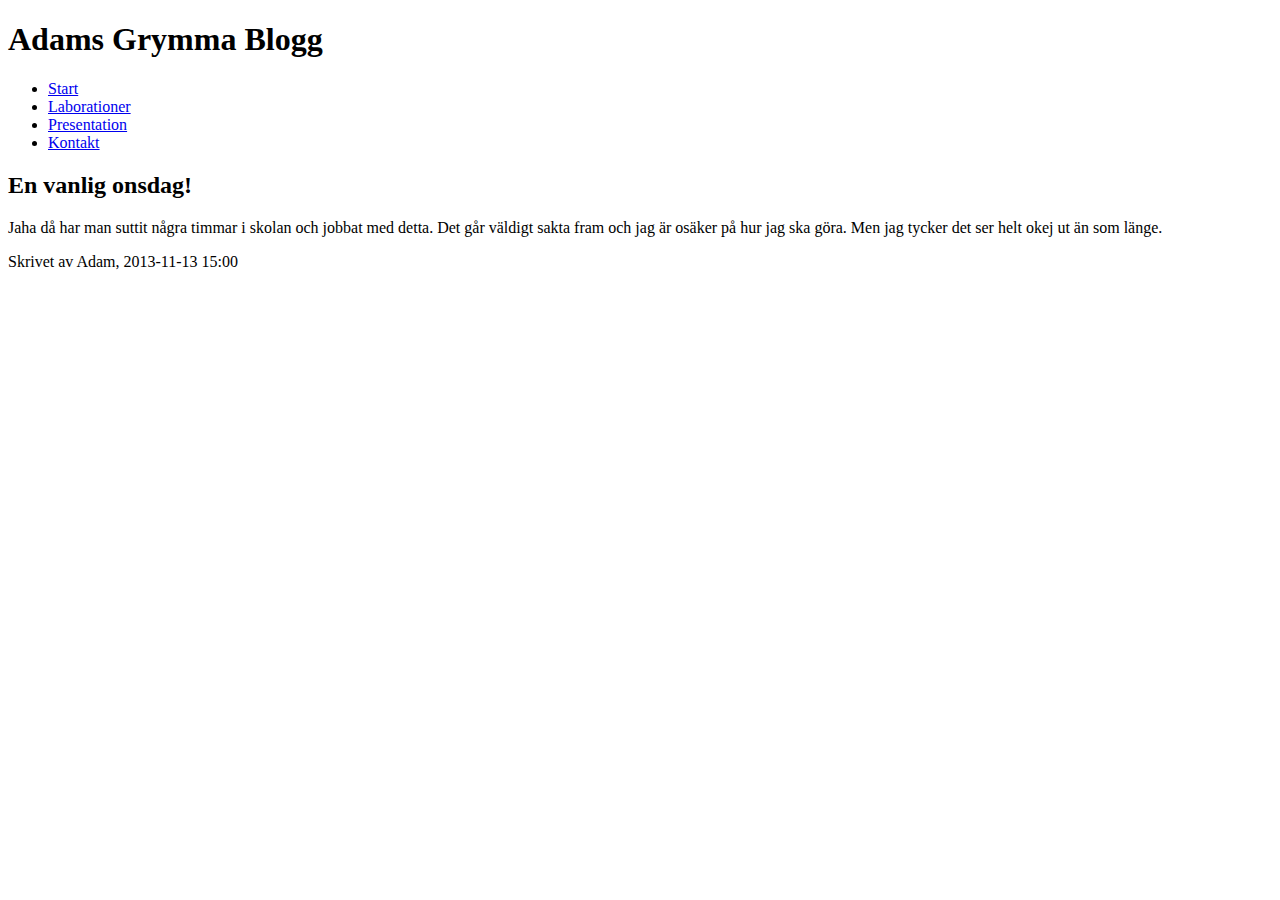
==== index.html @ 039e7baa "Rename Index.html to index.html" ====
<!doctype html>
<html lang="sv">
	<head>
    	<meta charset="utf-8"/>
        <title> Adams grymma blogg </title>
	</head>
    <body>
    	<div id="header">
        	<h1> Adams Grymma Blogg </h1>
		</div>
         <div id="meny">
                    <ul>
                        <li><a href="index.html">Start</a></li>
                        <li><a href="Pages/laborationer.html">Laborationer</a></li>
                        <li><a href="Pages/presentation.html">Presentation</a></li>
                        <li><a href="Pages/kontakt.html">Kontakt</a></li>
                    </ul>
			</div>
        <div id="content">
        	<div id="parts">
            	<div id="post1">
                    <h2> En vanlig onsdag! </h2>
                    <p> Jaha då har man suttit några timmar i skolan och jobbat med detta. Det går väldigt sakta fram och jag är osäker på hur jag ska göra. Men jag tycker det ser helt okej ut än som länge. </p>
                    <p> Skrivet av Adam, 2013-11-13 15:00</p>
				</div>
			</div>
		</div>
    </body>
</html>
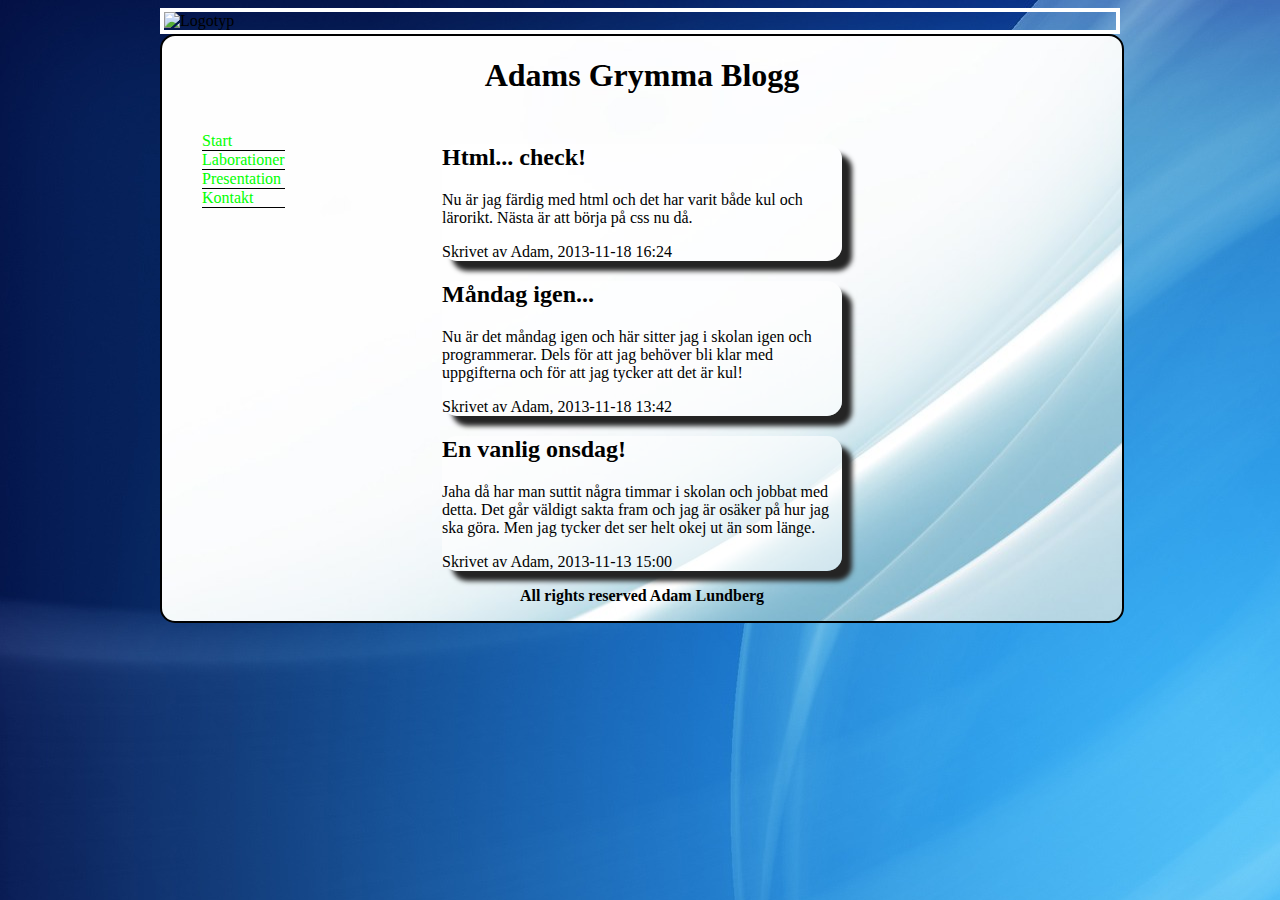
==== commit b1c3732a: "Lite på uppgift 2.3/.4.5.6 Fixat kontakt" ====
--- a/index.html
+++ b/index.html
@@ -3,27 +3,48 @@
 	<head>
     	<meta charset="utf-8"/>
         <title> Adams grymma blogg </title>
+        <link rel="stylesheet" href="css/style.css"/>
 	</head>
     <body>
-    	<div id="header">
-        	<h1> Adams Grymma Blogg </h1>
-		</div>
-         <div id="meny">
-                    <ul>
-                        <li><a href="index.html">Start</a></li>
-                        <li><a href="Pages/laborationer.html">Laborationer</a></li>
-                        <li><a href="Pages/presentation.html">Presentation</a></li>
-                        <li><a href="Pages/kontakt.html">Kontakt</a></li>
-                    </ul>
+         <div id="logo">
+                <img src="pics/logo.png" alt="Logotyp" class="logga" />
+            </div>
+    	<div id="container">
+			<div id="header">
+                <h1> Adams Grymma Blogg </h1>
 			</div>
-        <div id="content">
-        	<div id="parts">
-            	<div id="post1">
-                    <h2> En vanlig onsdag! </h2>
-                    <p> Jaha då har man suttit några timmar i skolan och jobbat med detta. Det går väldigt sakta fram och jag är osäker på hur jag ska göra. Men jag tycker det ser helt okej ut än som länge. </p>
-                    <p> Skrivet av Adam, 2013-11-13 15:00</p>
+            <div id="menycontainer">
+            	<div class="menu">
+					<ul id="meny">
+						<li class="active"><a href="index.html">Start</a></li>
+						<li><a href="pages/laborationer.html">Laborationer</a></li>
+						<li><a href="pages/presentation.html">Presentation</a></li>
+						<li><a href="pages/kontakt.html">Kontakt</a></li>
+					</ul>
 				</div>
 			</div>
+            <div id="content">
+                <div id="parts">
+                    <div class="post">
+                        <h2> Html... check!</h2>
+                        <p> Nu är jag färdig med html och det har varit både kul och lärorikt. Nästa är att börja på css nu då.</p>
+                        <p>Skrivet av Adam, 2013-11-18 16:24</p>
+                    </div>
+                    <div class="post">
+                        <h2> Måndag igen...</h2>
+                        <p> Nu är det måndag igen och här sitter jag i skolan igen och programmerar. Dels för att jag behöver bli klar med uppgifterna och för att jag tycker att det är kul! </p>
+                        <p> Skrivet av Adam, 2013-11-18 13:42</p>
+                    </div>
+                    <div class="post">
+                        <h2> En vanlig onsdag! </h2>
+                        <p> Jaha då har man suttit några timmar i skolan och jobbat med detta. Det går väldigt sakta fram och jag är osäker på hur jag ska göra. Men jag tycker det ser helt okej ut än som länge. </p>
+                        <p> Skrivet av Adam, 2013-11-13 15:00</p>
+                    </div>
+                </div>
+            </div>
+            <div id="footer">
+            	<p> All rights reserved Adam Lundberg <p>
+            </div>
 		</div>
     </body>
 </html>
--- a/css/style.css
+++ b/css/style.css
@@ -0,0 +1,91 @@
+html {
+	background-image:url('pics/bakgrund.jpg');
+}
+
+#meny {
+	float: left;
+	list-style: none;
+	border:: 1px solid black;
+	border-bottom: none;
+	width: 160;		
+}
+
+#meny li {
+	border-bottom: 1px solid black;
+}
+
+#meny a {
+	text-decoration: none;
+	color: #00FF00;
+}
+body {
+	width: 960px;
+	margin-left: auto;
+	margin-right: auto;
+}
+
+#container {
+	width: 960px;
+	margin-left: auto;
+	margin-right: auto;
+	border-radius: 15px;
+	background-image:url('pics/ljudgrund.jpg');
+	background-repeat:no-repeat;
+	background-attachment:fixed;
+	background-position:center; 
+	border: 2px solid black;
+	
+}
+
+
+/* Titel*/
+#header {
+	width: 100%;
+	
+}
+/* inlägg div-block */	
+
+#parts {
+	width: 400px;
+	margin-left: auto;
+	margin-right: auto;
+	margin-top: 50px;
+	background-color: rgba(255,255,255, 0);
+}
+
+/* Inlägg */
+.post {
+	box-shadow: 10px 10px 5px #242424;
+	border: 2px #808080;
+	border-radius: 15px;
+	background-color: white;
+	background-color: rgba(255,255,255, 0.6);	
+}
+
+#form {
+	margin-left: 160px;
+}
+
+h1 {
+	text-align: center;
+}
+
+#content {
+	margin-left: auto;
+	margin-right: auto;
+	
+}
+
+#footer {
+	text-align: center;
+	font-weight: bold;
+}
+
+IMG.logga {
+    display: block;
+    margin-left: auto;
+    margin-right: auto; 
+	border: 4px solid white;
+}
+
+
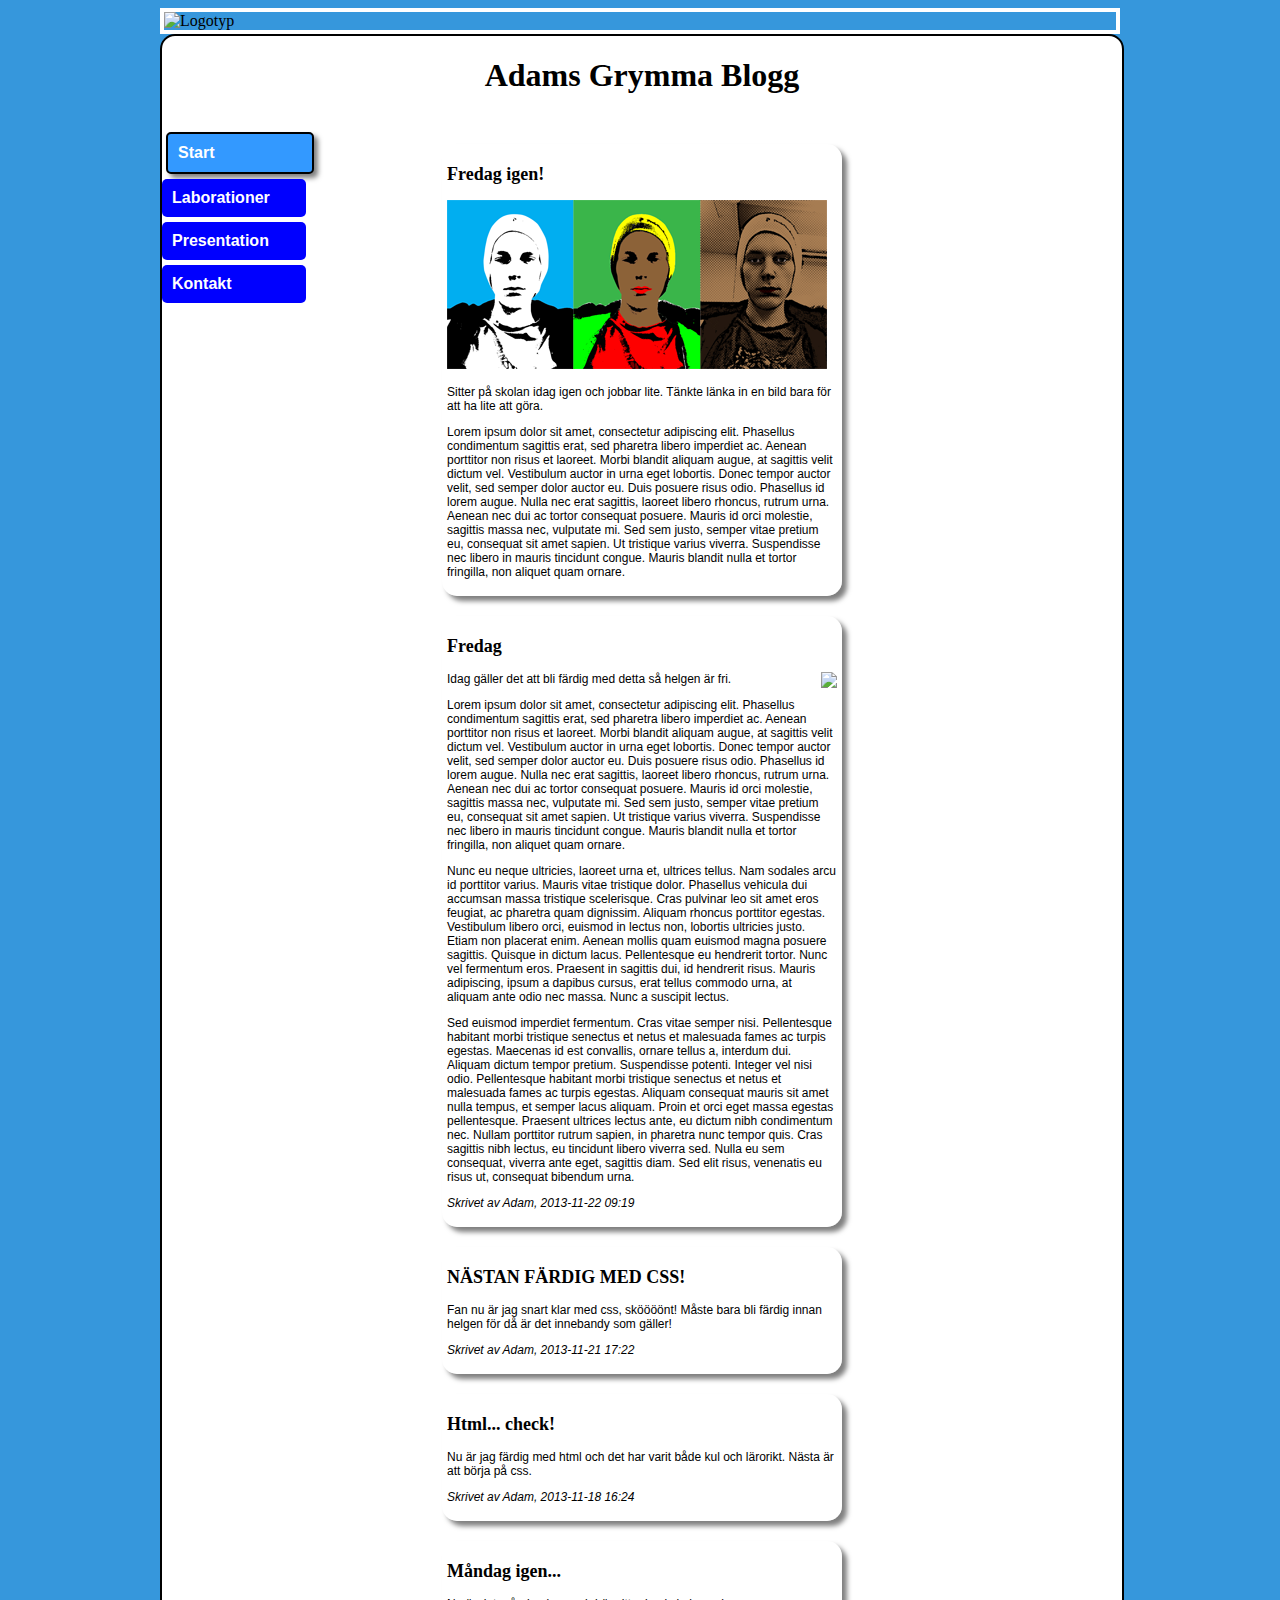
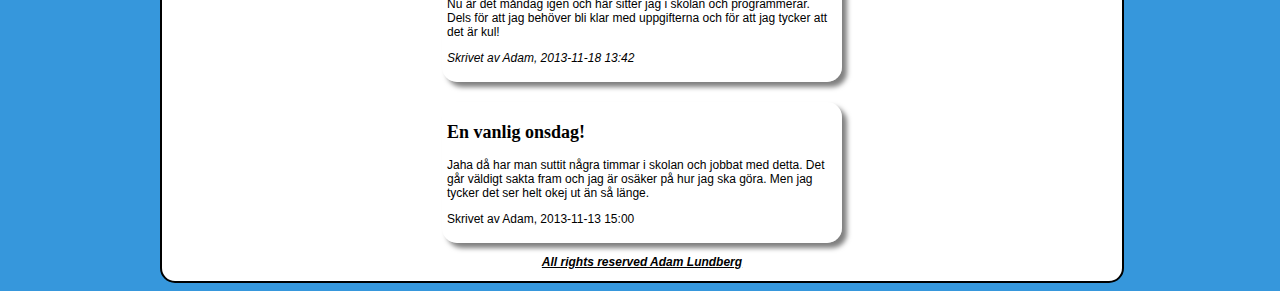
==== commit a27a54ed: "Gjort en nytt inlägg bara" ====
--- a/index.html
+++ b/index.html
@@ -4,6 +4,7 @@
     	<meta charset="utf-8"/>
         <title> Adams grymma blogg </title>
         <link rel="stylesheet" href="css/style.css"/>
+        <link rel="stylesheet" href="css/printstyle.css" media="print" />
 	</head>
     <body>
          <div id="logo">
@@ -16,29 +17,51 @@
             <div id="menycontainer">
             	<div class="menu">
 					<ul id="meny">
-						<li class="active"><a href="index.html">Start</a></li>
-						<li><a href="pages/laborationer.html">Laborationer</a></li>
-						<li><a href="pages/presentation.html">Presentation</a></li>
-						<li><a href="pages/kontakt.html">Kontakt</a></li>
+						<li class="active"><a id="home" href="index.html">Start</a></li>
+						<li><a id="laboration" href="pages/laborationer.html">Laborationer</a></li>
+						<li><a id="presentationen" href="pages/presentation.html">Presentation</a></li>
+						<li><a id="contact" href="pages/kontakt.html">Kontakt</a></li>
 					</ul>
 				</div>
 			</div>
             <div id="content">
                 <div id="parts">
+                	<div class="post">
+                    	<h2> Fredag igen!</h2>
+                        <img src="pics/jaag.png" alt="En popart bild på mig i tre olika versioner">
+                        <p> Sitter på skolan idag igen och jobbar lite. Tänkte länka in en bild bara för att ha lite att göra.</p>
+                         <p>Lorem ipsum dolor sit amet, consectetur adipiscing elit. Phasellus condimentum sagittis erat, sed pharetra libero imperdiet ac. Aenean porttitor non risus et laoreet. Morbi blandit aliquam augue, at sagittis velit dictum vel. Vestibulum auctor in urna eget lobortis. Donec tempor auctor velit, sed semper dolor auctor eu. Duis posuere risus odio. Phasellus id lorem augue. Nulla nec erat sagittis, laoreet libero rhoncus, rutrum urna. Aenean nec dui ac tortor consequat posuere. Mauris id orci molestie, sagittis massa nec, vulputate mi. Sed sem justo, semper vitae pretium eu, consequat sit amet sapien. Ut tristique varius viverra. Suspendisse nec libero in mauris tincidunt congue. Mauris blandit nulla et tortor fringilla, non aliquet quam ornare.</p>
+                    </div>
+                	<div class="post">
+						<h2> Fredag </h2>
+                        <img src="pics/kostym.jpg" class="right">
+						<p> Idag gäller det att bli färdig med detta så helgen är fri.</p> 
+                        <p>Lorem ipsum dolor sit amet, consectetur adipiscing elit. Phasellus condimentum sagittis erat, sed pharetra libero imperdiet ac. Aenean porttitor non risus et laoreet. Morbi blandit aliquam augue, at sagittis velit dictum vel. Vestibulum auctor in urna eget lobortis. Donec tempor auctor velit, sed semper dolor auctor eu. Duis posuere risus odio. Phasellus id lorem augue. Nulla nec erat sagittis, laoreet libero rhoncus, rutrum urna. Aenean nec dui ac tortor consequat posuere. Mauris id orci molestie, sagittis massa nec, vulputate mi. Sed sem justo, semper vitae pretium eu, consequat sit amet sapien. Ut tristique varius viverra. Suspendisse nec libero in mauris tincidunt congue. Mauris blandit nulla et tortor fringilla, non aliquet quam ornare.</p>
+
+<p>Nunc eu neque ultricies, laoreet urna et, ultrices tellus. Nam sodales arcu id porttitor varius. Mauris vitae tristique dolor. Phasellus vehicula dui accumsan massa tristique scelerisque. Cras pulvinar leo sit amet eros feugiat, ac pharetra quam dignissim. Aliquam rhoncus porttitor egestas. Vestibulum libero orci, euismod in lectus non, lobortis ultricies justo. Etiam non placerat enim. Aenean mollis quam euismod magna posuere sagittis. Quisque in dictum lacus. Pellentesque eu hendrerit tortor. Nunc vel fermentum eros. Praesent in sagittis dui, id hendrerit risus. Mauris adipiscing, ipsum a dapibus cursus, erat tellus commodo urna, at aliquam ante odio nec massa. Nunc a suscipit lectus.</p>
+
+<p>Sed euismod imperdiet fermentum. Cras vitae semper nisi. Pellentesque habitant morbi tristique senectus et netus et malesuada fames ac turpis egestas. Maecenas id est convallis, ornare tellus a, interdum dui. Aliquam dictum tempor pretium. Suspendisse potenti. Integer vel nisi odio. Pellentesque habitant morbi tristique senectus et netus et malesuada fames ac turpis egestas. Aliquam consequat mauris sit amet nulla tempus, et semper lacus aliquam. Proin et orci eget massa egestas pellentesque. Praesent ultrices lectus ante, eu dictum nibh condimentum nec. Nullam porttitor rutrum sapien, in pharetra nunc tempor quis. Cras sagittis nibh lectus, eu tincidunt libero viverra sed. Nulla eu sem consequat, viverra ante eget, sagittis diam. Sed elit risus, venenatis eu risus ut, consequat bibendum urna. </p>
+						<p class="time"> Skrivet av Adam, 2013-11-22 09:19 </p>
+					</div>
+					<div class="post">
+						<h2> NÄSTAN FÄRDIG MED CSS! </h2>
+						<p> Fan nu är jag snart klar med css, sköööönt! Måste bara bli färdig innan helgen för då är det innebandy som gäller! </p>
+						<p class="time"> Skrivet av Adam, 2013-11-21 17:22 </p>
+					</div>
                     <div class="post">
                         <h2> Html... check!</h2>
-                        <p> Nu är jag färdig med html och det har varit både kul och lärorikt. Nästa är att börja på css nu då.</p>
-                        <p>Skrivet av Adam, 2013-11-18 16:24</p>
+                        <p> Nu är jag färdig med html och det har varit både kul och lärorikt. Nästa är att börja på css.</p>
+                        <p class="time">Skrivet av Adam, 2013-11-18 16:24</p>
                     </div>
                     <div class="post">
                         <h2> Måndag igen...</h2>
-                        <p> Nu är det måndag igen och här sitter jag i skolan igen och programmerar. Dels för att jag behöver bli klar med uppgifterna och för att jag tycker att det är kul! </p>
-                        <p> Skrivet av Adam, 2013-11-18 13:42</p>
+                        <p> Nu är det måndag igen och här sitter jag i skolan och programmerar. Dels för att jag behöver bli klar med uppgifterna och för att jag tycker att det är kul! </p>
+                        <p class="time"> Skrivet av Adam, 2013-11-18 13:42</p>
                     </div>
                     <div class="post">
                         <h2> En vanlig onsdag! </h2>
-                        <p> Jaha då har man suttit några timmar i skolan och jobbat med detta. Det går väldigt sakta fram och jag är osäker på hur jag ska göra. Men jag tycker det ser helt okej ut än som länge. </p>
-                        <p> Skrivet av Adam, 2013-11-13 15:00</p>
+                        <p> Jaha då har man suttit några timmar i skolan och jobbat med detta. Det går väldigt sakta fram och jag är osäker på hur jag ska göra. Men jag tycker det ser helt okej ut än så länge. </p>
+                        <p class"time"> Skrivet av Adam, 2013-11-13 15:00</p>
                     </div>
                 </div>
             </div>
--- a/css/style.css
+++ b/css/style.css
@@ -1,23 +1,83 @@
+
 html {
-	background-image:url('pics/bakgrund.jpg');
+	background-color: #3697DC;
+	background-image:url('pics/brushed_alu_dark.png');
+	background-attachment:fixed;
 }
 
+#menycontainer {
+	width: 160px;
+	float: left;
+	margin-left: -40px;
+	
+}
 #meny {
-	float: left;
 	list-style: none;
-	border:: 1px solid black;
-	border-bottom: none;
-	width: 160;		
+
 }
 
-#meny li {
-	border-bottom: 1px solid black;
-}
 
 #meny a {
 	text-decoration: none;
-	color: #00FF00;
+	background-color:#0000FF;
+	color: #FFFFFF;
+	font-family: Arial, Helvetica, sans-serif;
+	font-weight: bold;
+	display: block;
+	padding: 10px; 
+	width: 124px;
+	margin: 5px 0;
+	border-radius: 5px;
+	background-image: url('pics/sprite.png');
+	background-repeat:no-repeat;
+
+
+
 }
+
+#home {
+	background-position: 120px -40px;
+}
+
+#home:hover {
+	background-position: 120px 8px;
+}
+
+
+#laboration {
+	background-position: 120px -135px;
+}
+
+#laboration:hover {
+	background-position: 120px -87px;
+}
+
+#presentationen {
+	background-position: 120px -230px;
+}
+
+#presentationen:hover {
+	background-position: 120px -182px;
+}
+
+#contact {
+	background-position: 120px -330px;
+}
+
+#contact:hover {
+	background-position: 120px -282px;
+}
+#meny a:hover {
+	background-color: #3399FF;
+}
+
+#meny .active a{
+	border: 2px solid black;
+	background-color: #3399FF;
+	margin-left: 4px;
+	box-shadow: 4px 4px 5px rgba(0,0,0, 0.5);
+	
+}	
 body {
 	width: 960px;
 	margin-left: auto;
@@ -29,10 +89,8 @@
 	margin-left: auto;
 	margin-right: auto;
 	border-radius: 15px;
-	background-image:url('pics/ljudgrund.jpg');
-	background-repeat:no-repeat;
-	background-attachment:fixed;
-	background-position:center; 
+	background-image:url('pics/grunge_wall.png');
+	background-color: white;
 	border: 2px solid black;
 	
 }
@@ -55,11 +113,14 @@
 
 /* Inlägg */
 .post {
-	box-shadow: 10px 10px 5px #242424;
-	border: 2px #808080;
+	box-shadow: 5px 5px 5px rgba(0,0,0, 0.5);
+	border: 20px black;
 	border-radius: 15px;
 	background-color: white;
-	background-color: rgba(255,255,255, 0.6);	
+	background-color: rgba(255,255,255, 0.5);
+	padding: 5px;	
+	margin-top: 20px;
+	font-size: 12px;
 }
 
 #form {
@@ -72,13 +133,16 @@
 
 #content {
 	margin-left: auto;
-	margin-right: auto;
-	
+	margin-right: auto;	
 }
 
 #footer {
+	clear: both;
 	text-align: center;
 	font-weight: bold;
+	text-decoration: underline;
+	font-size: 12px;
+	font-style: italic;
 }
 
 IMG.logga {
@@ -88,4 +152,15 @@
 	border: 4px solid white;
 }
 
+.time {
+	font-style:italic
+}
 
+.right {
+	float: right;
+	padding: 0 0 5px 5px;
+}
+
+p {
+	font-family: Arial, Helvetica, sans-serif;
+}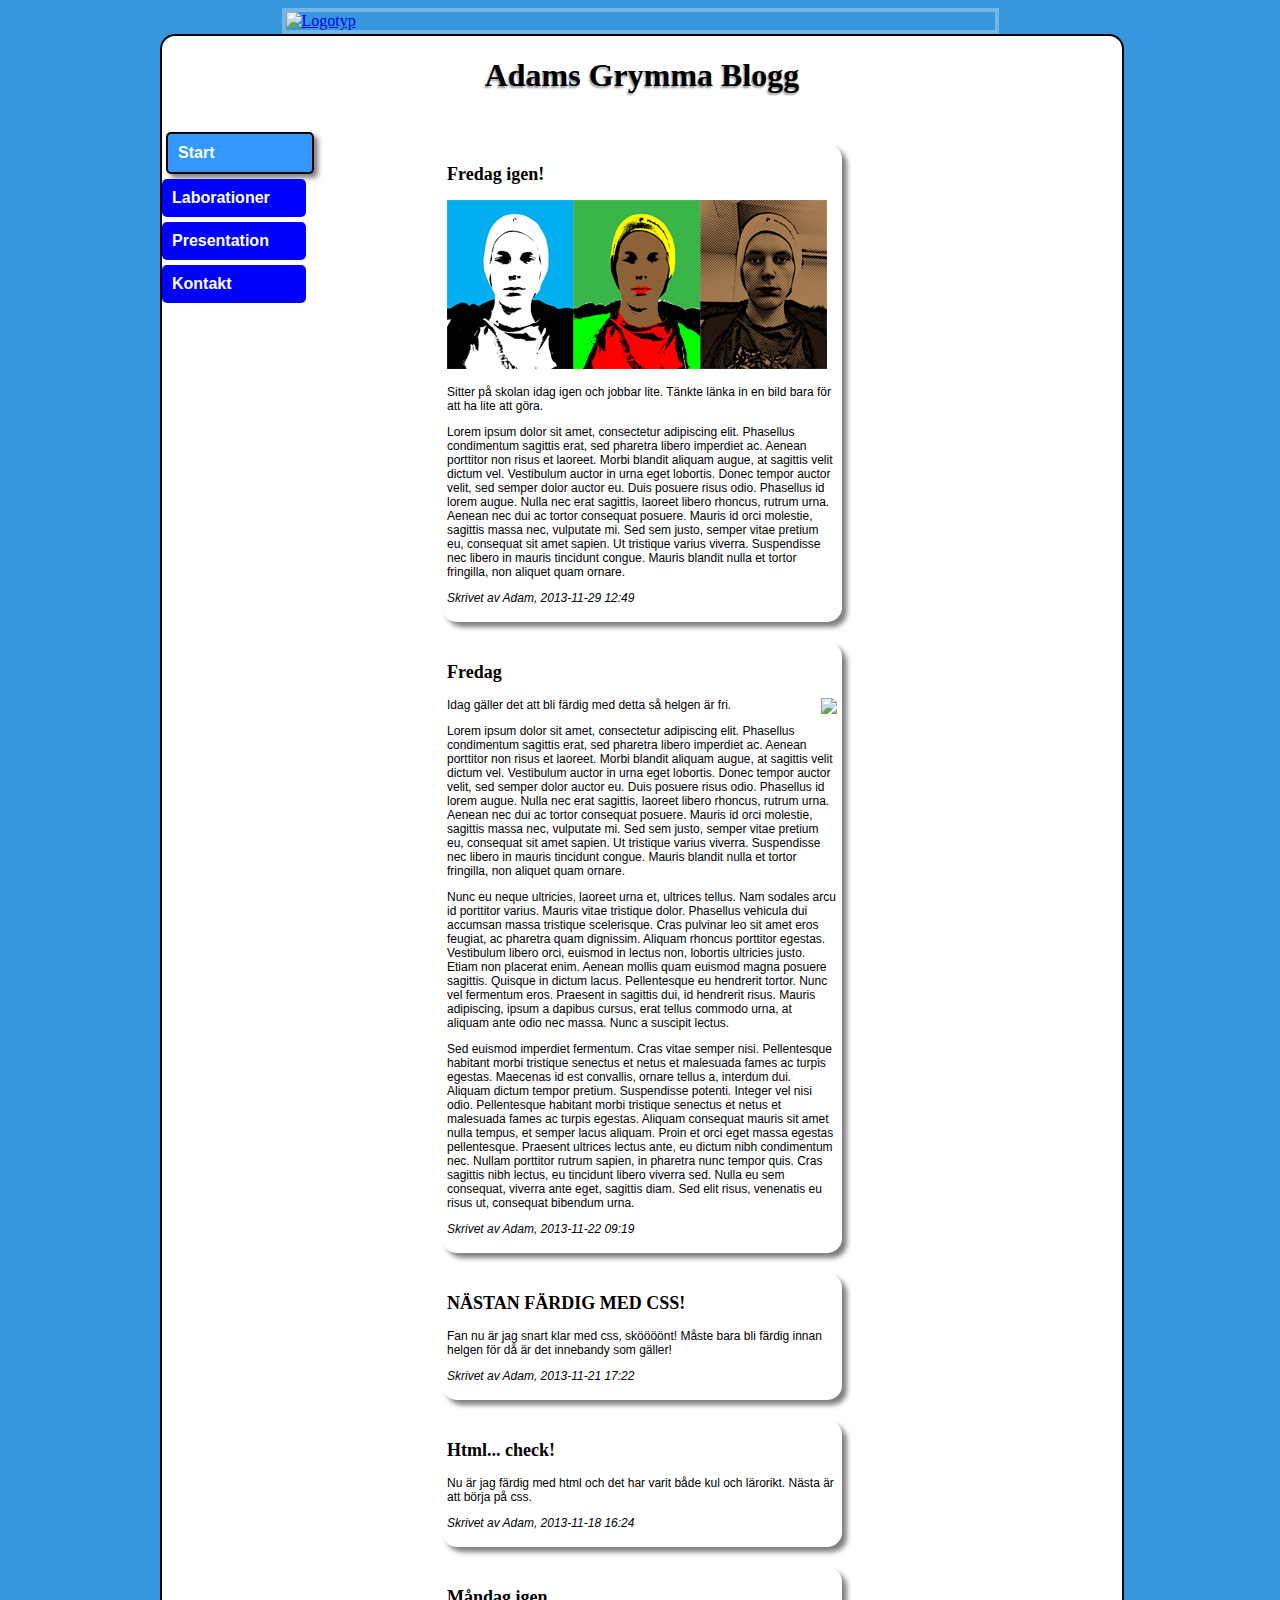
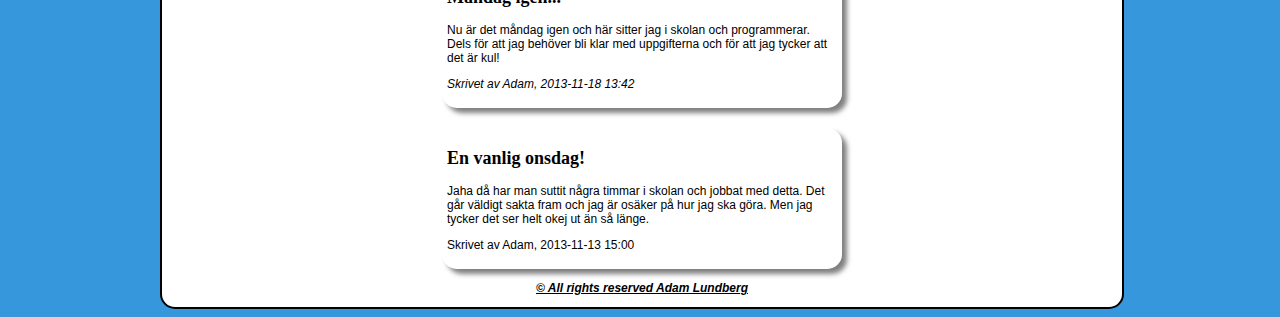
==== commit 5c4914b9: "Gjort lite olika ändringar bla logotypen länkar nu till startsidan, lite skuggning på huvudrubrikern" ====
--- a/index.html
+++ b/index.html
@@ -5,10 +5,11 @@
         <title> Adams grymma blogg </title>
         <link rel="stylesheet" href="css/style.css"/>
         <link rel="stylesheet" href="css/printstyle.css" media="print" />
+        <link rel="icon" type="image/png" href="pics/a.png">
 	</head>
     <body>
          <div id="logo">
-                <img src="pics/logo.png" alt="Logotyp" class="logga" />
+                <a href="index.html"><img src="pics/logo.png" alt="Logotyp" class="logga" /></a>
             </div>
     	<div id="container">
 			<div id="header">
@@ -28,9 +29,10 @@
                 <div id="parts">
                 	<div class="post">
                     	<h2> Fredag igen!</h2>
-                        <img src="pics/jaag.png" alt="En popart bild på mig i tre olika versioner">
+                        <img src="pics/jaag.png" alt="En popart bild på mig i tre olika versioner" id="popart">
                         <p> Sitter på skolan idag igen och jobbar lite. Tänkte länka in en bild bara för att ha lite att göra.</p>
                          <p>Lorem ipsum dolor sit amet, consectetur adipiscing elit. Phasellus condimentum sagittis erat, sed pharetra libero imperdiet ac. Aenean porttitor non risus et laoreet. Morbi blandit aliquam augue, at sagittis velit dictum vel. Vestibulum auctor in urna eget lobortis. Donec tempor auctor velit, sed semper dolor auctor eu. Duis posuere risus odio. Phasellus id lorem augue. Nulla nec erat sagittis, laoreet libero rhoncus, rutrum urna. Aenean nec dui ac tortor consequat posuere. Mauris id orci molestie, sagittis massa nec, vulputate mi. Sed sem justo, semper vitae pretium eu, consequat sit amet sapien. Ut tristique varius viverra. Suspendisse nec libero in mauris tincidunt congue. Mauris blandit nulla et tortor fringilla, non aliquet quam ornare.</p>
+                         <p class="time"> Skrivet av Adam, 2013-11-29 12:49 </p>
                     </div>
                 	<div class="post">
 						<h2> Fredag </h2>
@@ -66,7 +68,7 @@
                 </div>
             </div>
             <div id="footer">
-            	<p> All rights reserved Adam Lundberg <p>
+            	<p>&copy; All rights reserved Adam Lundberg <p>
             </div>
 		</div>
     </body>
--- a/css/style.css
+++ b/css/style.css
@@ -3,6 +3,10 @@
 	background-color: #3697DC;
 	background-image:url('pics/brushed_alu_dark.png');
 	background-attachment:fixed;
+}
+
+#popart:hover {
+	filter: grayscale(0%)
 }
 
 #menycontainer {
@@ -13,7 +17,6 @@
 }
 #meny {
 	list-style: none;
-
 }
 
 
@@ -30,8 +33,6 @@
 	border-radius: 5px;
 	background-image: url('pics/sprite.png');
 	background-repeat:no-repeat;
-
-
 
 }
 
@@ -69,6 +70,7 @@
 }
 #meny a:hover {
 	background-color: #3399FF;
+	 transition: all .5s linear 0;
 }
 
 #meny .active a{
@@ -76,8 +78,13 @@
 	background-color: #3399FF;
 	margin-left: 4px;
 	box-shadow: 4px 4px 5px rgba(0,0,0, 0.5);
-	
-}	
+	transition: none;	
+}
+
+#home .active a {
+	background-position: 120px 8px;
+}
+		
 body {
 	width: 960px;
 	margin-left: auto;
@@ -99,7 +106,7 @@
 /* Titel*/
 #header {
 	width: 100%;
-	
+	text-shadow: -1px 2px 2px #999;
 }
 /* inlägg div-block */	
 
@@ -145,11 +152,15 @@
 	font-style: italic;
 }
 
+#logo {
+	width: 717px;
+	margin: auto;
+}
 IMG.logga {
     display: block;
     margin-left: auto;
     margin-right: auto; 
-	border: 4px solid white;
+	border: 4px solid rgba(255,255,255, 0.3);
 }
 
 .time {
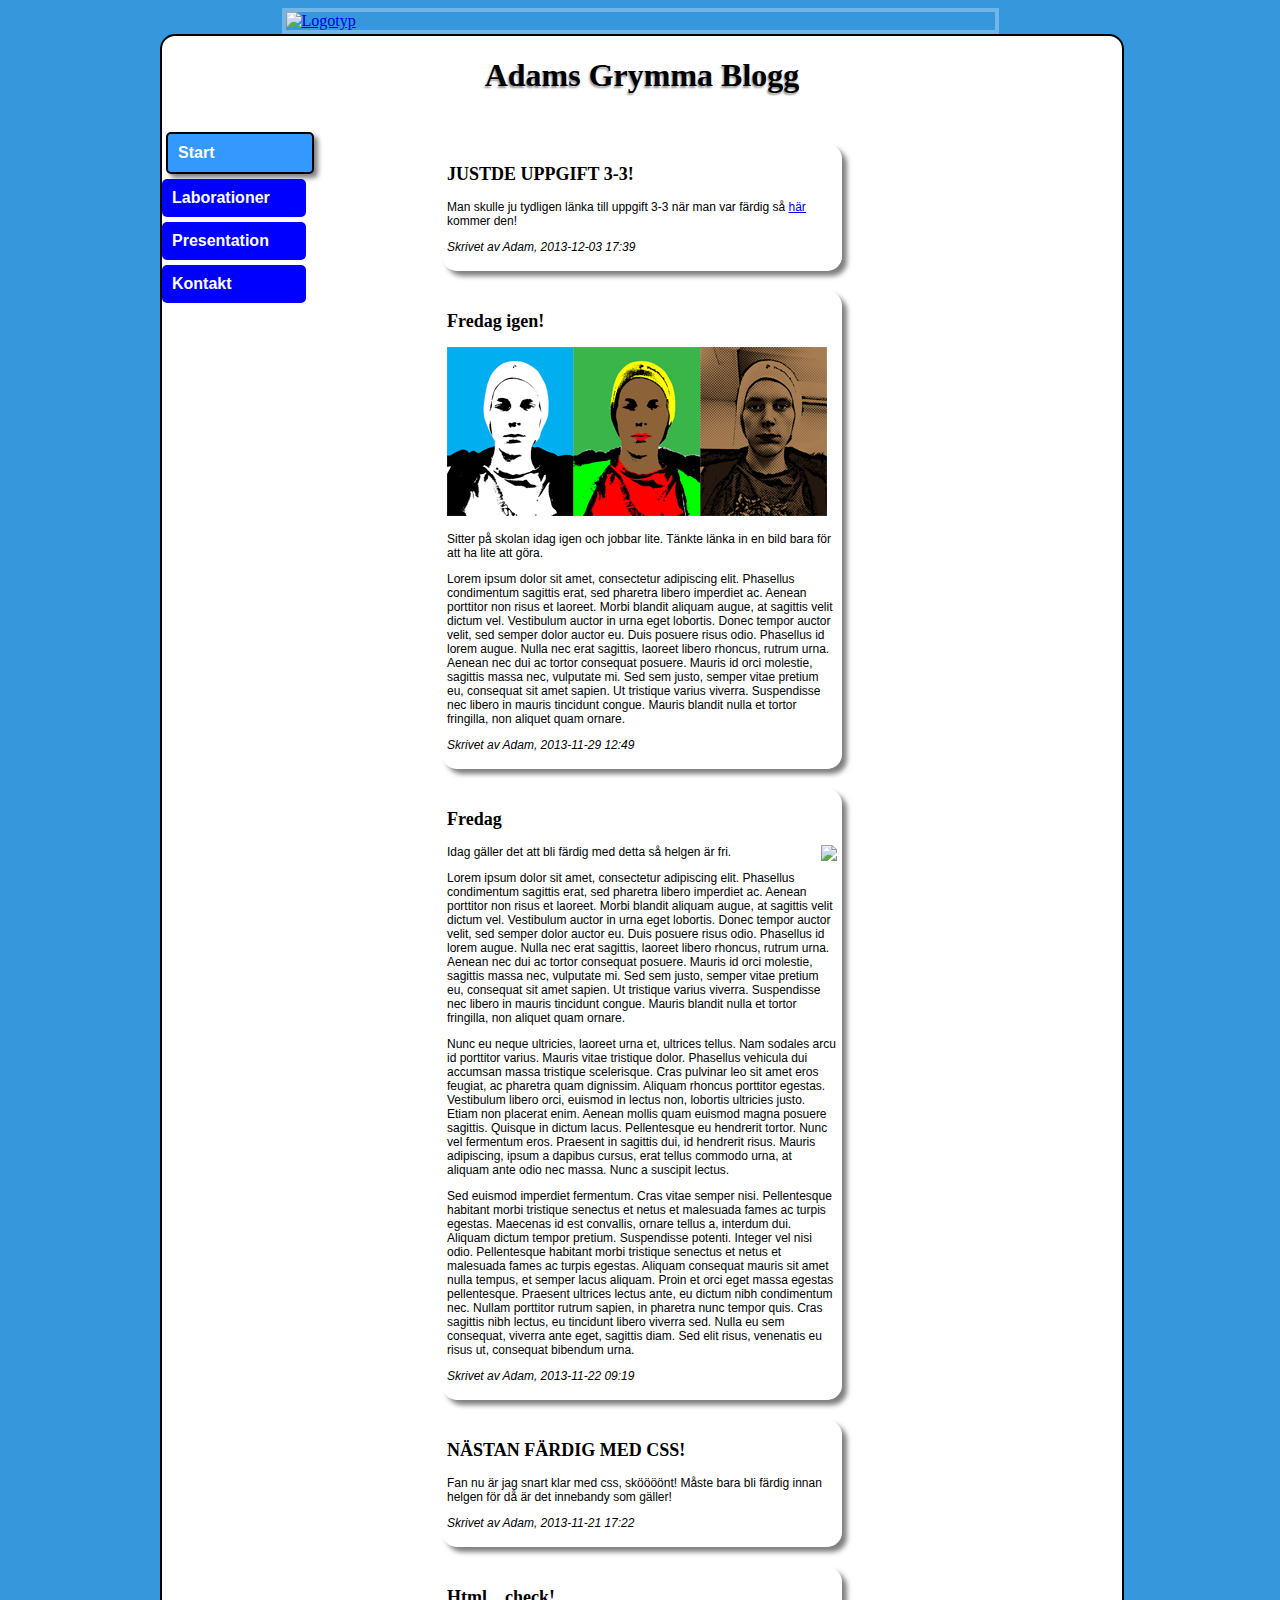
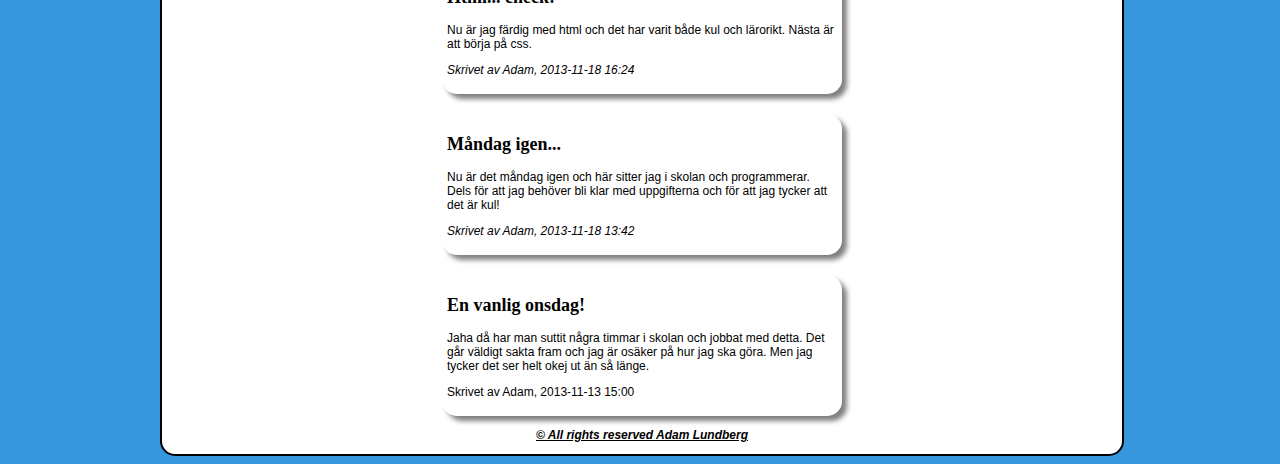
==== commit 6acf115e: "Andra försöket till att få copycat länken att fungera" ====
--- a/index.html
+++ b/index.html
@@ -18,7 +18,7 @@
             <div id="menycontainer">
             	<div class="menu">
 					<ul id="meny">
-						<li class="active"><a id="home" href="index.html">Start</a></li>
+						<li class="active"><a class="color" id="home" href="index.html">Start</a></li>
 						<li><a id="laboration" href="pages/laborationer.html">Laborationer</a></li>
 						<li><a id="presentationen" href="pages/presentation.html">Presentation</a></li>
 						<li><a id="contact" href="pages/kontakt.html">Kontakt</a></li>
@@ -27,6 +27,11 @@
 			</div>
             <div id="content">
                 <div id="parts">
+                	<div class="post">
+                    	<h2> JUSTDE UPPGIFT 3-3! </h2>
+                        <p> Man skulle ju tydligen länka till uppgift 3-3 när man var färdig så <a href="copycat/index.html" target="_blank">här</a> kommer den!</p>
+                        <p class="time"> Skrivet av Adam, 2013-12-03 17:39 </p>
+                    </div>
                 	<div class="post">
                     	<h2> Fredag igen!</h2>
                         <img src="pics/jaag.png" alt="En popart bild på mig i tre olika versioner" id="popart">
